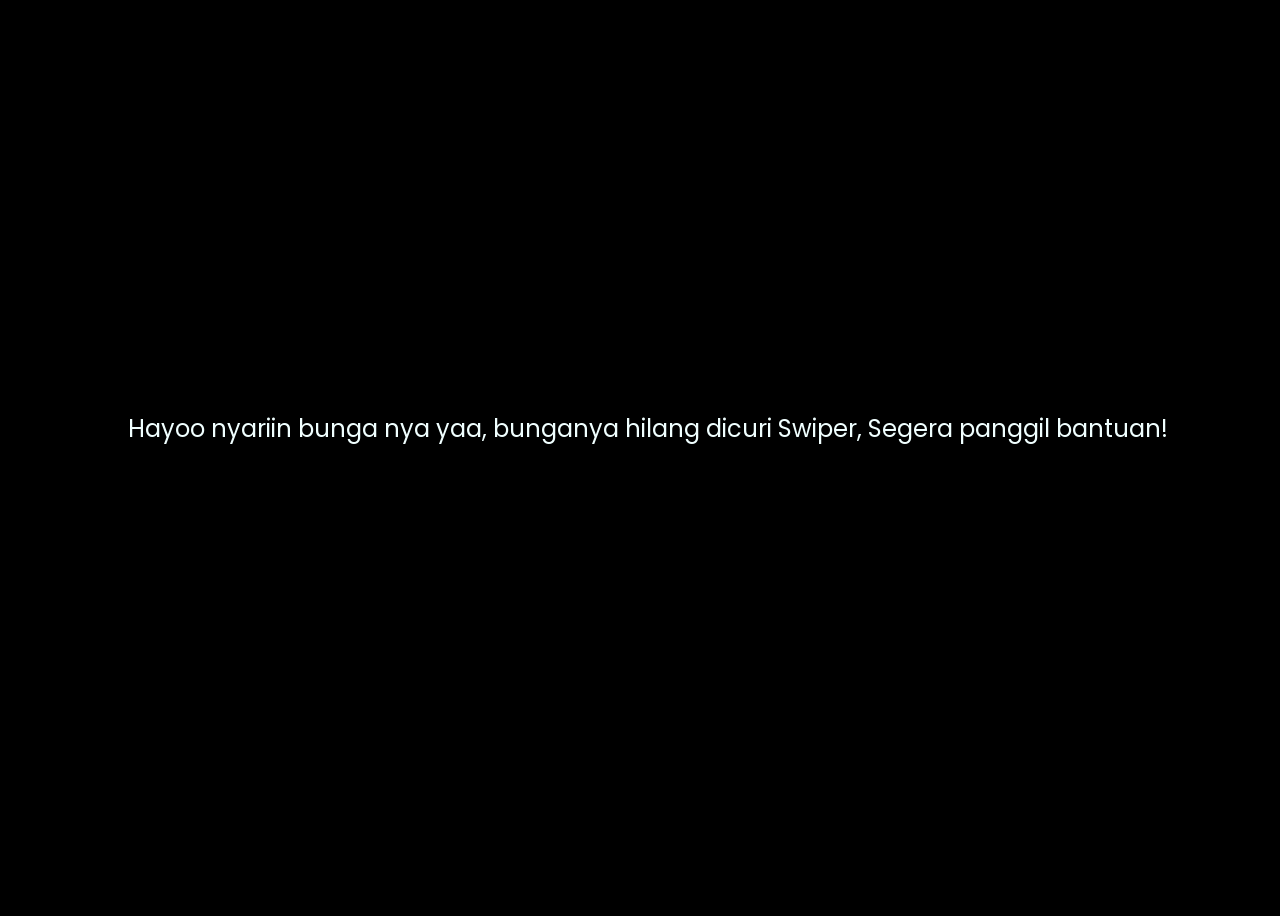
==== index.html @ f1a7459c "Initial commit" ====
<!DOCTYPE html>
<html lang="en">
<head>
    <meta charset="UTF-8">
    <meta http-equiv="X-UA-Compatible" content="IE=edge">
    <meta name="viewport" content="width=device-width, initial-scale=1.0">
    <link rel="stylesheet" href="css/style.css">
    <link rel="icon" href="img/flowers.png" type="image/x-icon">
    <title>Flowers</title>
    <style>
        .description1{
    font-size: 1.5rem;
    margin-bottom: 20px;
    margin-left: 20px;
    margin-right: 20px;
}
        .description2{
    font-size: 1.5rem;
    margin-bottom: 20px;
    margin-left: 100px;
    margin-right: 100px;
}
    </style>
</head>
<body>
    <div class="description1">
        <!--<span>From: U know Me</span>-->
    </div>
    <div class="description1">
        <span>Hayoo nyariin bunga nya yaa, bunganya hilang dicuri Swiper, Segera panggil bantuan!</span>
    </div>
   
         <div class="description2">
        <!--<span>Selamat Bulan Bahasa

            Telat sih yaa, maaf deh baru selesai malem ini hehe... Sorry for being a weirdo lately, ngerti sih dari yang awalnya bales chat seperlunya tiba-tiba jadi kaya kemarin.
            I Swear To God, tida ada sedikitpun niat aku mau 'main-main'.  
         </span>-->
    </div>  <div class="description2">
        <!--<span>  Semangat bikin PacMan nya! Kalau butuh bantuan atau bahkan mau minta dijokiin pun aku siap ko, Feel Free To ASK! Utii/Utee/Utey/Ukhty anything you want me to call your name 
                (just ask) Let's get to know each other better.
         </span>-->
        </div><div class="description2">
            <!--<span> by the way check this out!</span>-->
            </div>
    <div class="button">
       <!--<button>
            <a href="flower.html">Click Me!</a>
        </button>-->
        
    </div>
</body>
</html>
---- css/style.css ----
@import url('https://fonts.googleapis.com/css2?family=Poppins:ital,wght@0,500;1,900&display=swap');
*{
    font-family: 'Poppins',cursive;
}
body{
    color: azure;
    width: 100%;
    height: 100vh;
    display: flex;
    flex-direction: column;
    align-items: center;
    justify-content: center;
    background-color: black;
}
.greetings{
    font-size: 6rem;
    font-weight: 900;
}
.greetings > span{
    animation: glow 4s ease-in-out infinite;
}
@keyframes glow{
    0%, 100%{
        color: #fff;
        text-shadow: 0 0 12px #39c6d6, 0 0 50px #39c6d6, 0 0 100px #39c6d6;
    }
    10%, 90%{
        color: #111;
        text-shadow: none;
    }
}
.greetings > span:nth-child(2){
    animation-delay: .2s ;
}
.greetings > span:nth-child(3){
    animation-delay: .4s ;
}
.greetings > span:nth-child(4){
    animation-delay: .6s;
}
.greetings > span:nth-child(5){
    animation-delay: .8s;
}

.description{
    font-size: 1.5rem;
    margin-bottom: 20px;
}

.button a{
    text-decoration: none;
    font-size: 1rem;
    color: #111;
}

@media screen and (max-width:574px){
    .greetings{
        display: block;
        font-size: 3rem;
        font-weight: 500;
        text-align: center;
    }
    .description{
        font-size: 1rem;
    }
    
    .button a{
        font-size: .5rem;
    }
}
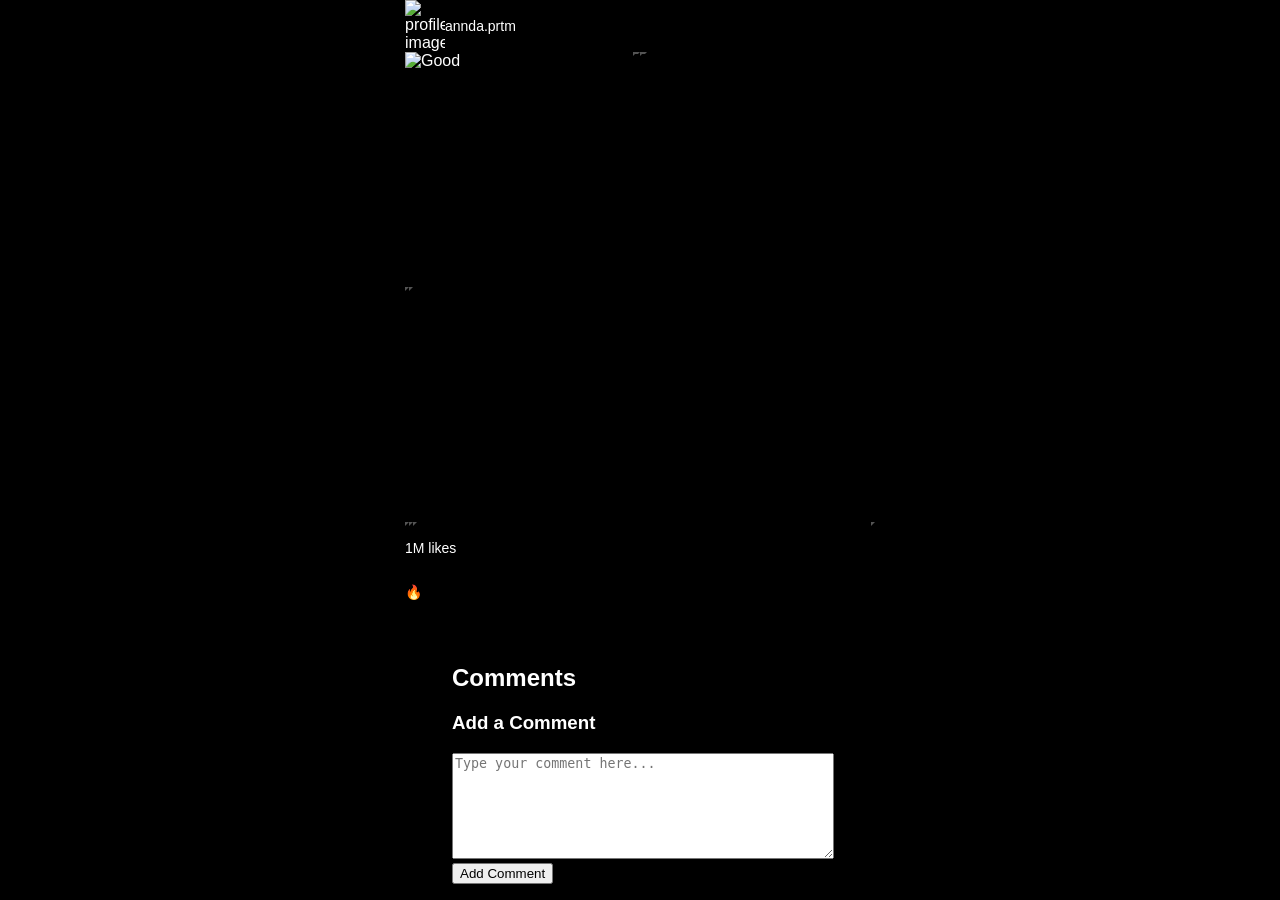
==== commit b100ee41: "Add files via upload" ====
--- a/index.html
+++ b/index.html
@@ -1,53 +1,89 @@
-<!DOCTYPE html>
-<html lang="en">
-<head>
-    <meta charset="UTF-8">
-    <meta http-equiv="X-UA-Compatible" content="IE=edge">
-    <meta name="viewport" content="width=device-width, initial-scale=1.0">
-    <link rel="stylesheet" href="css/style.css">
-    <link rel="icon" href="img/flowers.png" type="image/x-icon">
-    <title>Flowers</title>
-    <style>
-        .description1{
-    font-size: 1.5rem;
-    margin-bottom: 20px;
-    margin-left: 20px;
-    margin-right: 20px;
-}
-        .description2{
-    font-size: 1.5rem;
-    margin-bottom: 20px;
-    margin-left: 100px;
-    margin-right: 100px;
-}
-    </style>
-</head>
-<body>
-    <div class="description1">
-        <!--<span>From: U know Me</span>-->
-    </div>
-    <div class="description1">
-        <span>Hayoo nyariin bunga nya yaa, bunganya hilang dicuri Swiper, Segera panggil bantuan!</span>
-    </div>
-   
-         <div class="description2">
-        <!--<span>Selamat Bulan Bahasa
-
-            Telat sih yaa, maaf deh baru selesai malem ini hehe... Sorry for being a weirdo lately, ngerti sih dari yang awalnya bales chat seperlunya tiba-tiba jadi kaya kemarin.
-            I Swear To God, tida ada sedikitpun niat aku mau 'main-main'.  
-         </span>-->
-    </div>  <div class="description2">
-        <!--<span>  Semangat bikin PacMan nya! Kalau butuh bantuan atau bahkan mau minta dijokiin pun aku siap ko, Feel Free To ASK! Utii/Utee/Utey/Ukhty anything you want me to call your name 
-                (just ask) Let's get to know each other better.
-         </span>-->
-        </div><div class="description2">
-            <!--<span> by the way check this out!</span>-->
-            </div>
-    <div class="button">
-       <!--<button>
-            <a href="flower.html">Click Me!</a>
-        </button>-->
-        
-    </div>
-</body>
-</html>
+<!doctype html>
+<html lang="en"> 
+ <head> 
+  <meta charset="UTF-8"> 
+  <meta name="viewport" content="width=device-width, initial-scale=1.0"> 
+  <link rel="stylesheet" href="style.css"> 
+  <title>Instagram</title> 
+  <link href="https://cdn.jsdelivr.net/npm/remixicon@3.5.0/fonts/remixicon.css" rel="stylesheet"> 
+  <link rel="stylesheet" href="style.css"> 
+ </head> 
+ <body> 
+  <section> 
+   <header> 
+    <img src="https://avatars.githubusercontent.com/u/112155072?v=4" alt="profile image"> 
+    <div> 
+     <p>annda.prtm</p> <i class="ri-verified-badge-fill"></i> 
+    </div> 
+   </header> 
+   <div class="card"> 
+    <div id="carousel" class="visual"> 
+     <img id="card1" src="https://github.com/DzarelDeveloper/Img/blob/main/Kece.jpg?raw=true" alt="Good"> 
+     <img id="card2" src="https://github.com/DzarelDeveloper/Img/blob/main/kece1.jpg?raw=true" alt="Good"> 
+     <div class="controls"> <button id="prev" class="previous" onclick="carousel.scrollBy(-100, 0)"> <i class="ri-arrow-left-circle-fill"></i> </button> <button id="next" class="next" onclick="carousel.scrollBy(100, 0)"> <i class="ri-arrow-right-circle-fill"></i> </button> 
+     </div> 
+     <div id="pagination" class="pagination"></div> 
+    </div> 
+   </div> 
+   <div class="social"> 
+    <div class="inter"> 
+     <div> 
+        <button> 
+            <i class="ri-heart-line"></i> 
+        </button> 
+        <button> 
+            <i class="ri-chat-3-line"></i> 
+        </button> 
+        <button> 
+            <i class="ri-share-line"></i> 
+        </button> 
+     </div> 
+     <button> 
+        <i class="ri-bookmark-line"></i> 
+    </button> 
+    </div> 
+    <p>1M likes</p> 
+    <p>🔥</p> 
+   </div> 
+  </section> 
+  <script src="https://www.gstatic.com/firebasejs/9.1.1/firebase-app.js"></script>
+<script src="https://www.gstatic.com/firebasejs/9.1.1/firebase-firestore.js"></script>
+<script>
+    import { initializeApp } from "firebase/app";
+    // Isi konfigurasi Firebase Anda di sini
+    const firebaseConfig = {
+  apiKey: "AIzaSyC6G9Z61vTHyzR7DqlVj4RQm008Yybbq1U",
+  authDomain: "uteeandbil-s-project.firebaseapp.com",
+  projectId: "uteeandbil-s-project",
+  storageBucket: "uteeandbil-s-project.appspot.com",
+  messagingSenderId: "633330018324",
+  appId: "1:633330018324:web:3b24d54a2b6147e30f9f01"
+};
+  
+    // Inisialisasi Firebase
+    firebase.initializeApp(firebaseConfig);
+    const db = firebase.firestore();
+    const app = initializeApp(firebaseConfig);
+  </script>
+  <script src="script.js"></script> 
+<body>
+
+    <div class="container">
+        <div class="comments-section">
+            <h2>Comments</h2>
+            <div id="comments-container">
+                <!-- Komentar-komentar akan ditampilkan di sini -->
+            </div>
+            <div class="add-comment-section">
+                <h3>Add a Comment</h3>
+                <textarea id="comment-input" placeholder="Type your comment here..."></textarea>
+                <button onclick="addComment()">Add Comment</button>
+            </div>
+        </div>
+    </div>
+
+    <script src="script.js"></script>
+</body>
+
+ </body>
+</html>
--- a/style.css
+++ b/style.css
@@ -0,0 +1,253 @@
+@import 'https://unpkg.com/open-props' layer(design.system);
+@import 'https://unpkg.com/open-props/normalize.dark.min.css'
+  layer(demo.support);
+
+@import url('https://fonts.googleapis.com/css2?family=Inter:wght@200..900&display=swap');
+
+@layer demo.base {
+  :root {
+    font-family: 'Inter', sans-serif;
+    --sm-font-size: 0.875rem;
+    --size: min(470px, 100dvw);
+  }
+  body {
+    display: grid;
+    place-content: center;
+    background-color: black;
+    padding-block: var(--size-fluid-3);
+  }
+  section {
+    display: grid;
+    justify-content: center;
+    gap: var(--size-2);
+
+    & header {
+      display: flex;
+      align-items: center;
+      gap: var(--size-2);
+
+      > img {
+        inline-size: 2.5rem;
+        aspect-ratio: var(--ratio-square);
+        border-radius: var(--radius-round);
+      }
+
+      & p {
+        font-size: var(--sm-font-size);
+        font-weight: var(--font-weight-6);
+      }
+
+      & i {
+        color: var(--blue-5);
+      }
+
+      > div {
+        display: flex;
+        align-items: center;
+        gap: var(--size-1);
+      }
+
+      @media (width < 468px) {
+        padding-inline: var(--size-3);
+      }
+    }
+
+    .card {
+      display: flex;
+      flex-direction: column;
+      gap: var(--size-3);
+      position: relative;
+
+      & button {
+        background: transparent;
+      }
+
+      .visual {
+        display: grid;
+        grid-auto-flow: column;
+        grid-auto-columns: var(--size);
+        inline-size: var(--size);
+        block-size: var(--size);
+        overflow-x: auto;
+
+        -ms-overflow-style: none; 
+        scrollbar-width: none;
+        &::-webkit-scrollbar {
+          display: none;
+        }
+
+        & img {
+          inline-size: var(--size);
+          border-radius: var(--radius-1);
+          border: var(--border-size-1) solid var(--stone-11);
+        }
+      }
+
+      .controls {
+        position: absolute;
+        z-index: 1;
+
+        inset-inline: var(--size-2);
+
+        inset-block-start: 50%;
+        display: flex;
+        justify-content: space-between;
+      }
+
+      & button {
+        inline-size: var(--size-8);
+        border-radius: var(--radius-round);
+        aspect-ratio: var(--ratio-square);
+        font-size: 1.75rem;
+
+        display: inline-flex;
+        align-items: center;
+        justify-content: center;
+        padding: 0;
+        box-shadow: var(--shadow-1);
+        color: var(--stone-1);
+        transition: color 0.2s ease;
+
+        &:hover {
+          color: var(--stone-2);
+        }
+      }
+    }
+
+    .pagination {
+      position: absolute;
+      z-index: 1;
+      inset-inline: 0;
+      inset-block-end: var(--size-5);
+
+      display: flex;
+
+      justify-content: center;
+      gap: var(--size-1);
+
+      & button {
+        display: inline-flex;
+        place-content: center;
+        inline-size: 0.5ex;
+        flex-shrink: 0;
+        aspect-ratio: var(--ratio-square);
+        border-radius: var(--radius-round);
+        background-color: hsl(0 0% 100%/ 60%);
+      }
+    }
+
+    .social {
+      display: grid;
+      gap: var(--size-1);
+      & button {
+        background-color: unset;
+        font-size: var(--font-size-3);
+        padding: 0;
+      }
+
+      .inter {
+        display: flex;
+        align-items: center;
+        justify-content: space-between;
+
+        > div {
+          display: flex;
+          gap: var(--size-3);
+        }
+      }
+
+      & p {
+        font-size: var(--sm-font-size);
+        font-weight: var(--font-weight-6);
+      }
+      @media (width < 468px) {
+        padding-inline: var(--size-3);
+      }
+    }
+  }
+}
+
+@layer demo.scroll-driven-animation {
+  .visual {
+    scroll-snap-type: x mandatory;
+    overscroll-behavior: contain;
+    scroll-behavior: smooth;
+    scroll-timeline: --carousel inline;
+
+    > * {
+      scroll-snap-align: center;
+    }
+
+    & img {
+      view-timeline-axis: inline;
+      perspective: var(--size);
+    }
+  }
+
+  .pagination > button {
+    animation: scale linear both;
+  }
+
+  .next {
+    animation: auto next ease;
+    animation-timeline: --carousel;
+  }
+
+  .previous {
+    animation: auto prev ease;
+    animation-timeline: --carousel;
+  }
+}
+
+@keyframes scale {
+  0%,
+  100% {
+    scale: 0.75;
+  }
+  50% {
+    scale: 1;
+    background-color: white;
+  }
+}
+
+@keyframes prev {
+  from {
+    visibility: hidden;
+  }
+}
+
+@keyframes next {
+  to {
+    visibility: hidden;
+  }
+}
+body {
+  background-color: black;
+  color: white;
+  font-family: Arial, sans-serif;
+  margin: 0;
+}
+
+.container {
+  width: 80%;
+  margin: 0 auto;
+}
+
+.comments-section {
+  margin-top: 50px;
+}
+
+.add-comment-section {
+  margin-top: 20px;
+}
+
+textarea {
+  width: 100%;
+  height: 100px;
+}
+
+.comment {
+  border: 1px solid white;
+  padding: 10px;
+  margin-bottom: 10px;
+}
--- a/style.css
+++ b/style.css
@@ -0,0 +1,253 @@
+@import 'https://unpkg.com/open-props' layer(design.system);
+@import 'https://unpkg.com/open-props/normalize.dark.min.css'
+  layer(demo.support);
+
+@import url('https://fonts.googleapis.com/css2?family=Inter:wght@200..900&display=swap');
+
+@layer demo.base {
+  :root {
+    font-family: 'Inter', sans-serif;
+    --sm-font-size: 0.875rem;
+    --size: min(470px, 100dvw);
+  }
+  body {
+    display: grid;
+    place-content: center;
+    background-color: black;
+    padding-block: var(--size-fluid-3);
+  }
+  section {
+    display: grid;
+    justify-content: center;
+    gap: var(--size-2);
+
+    & header {
+      display: flex;
+      align-items: center;
+      gap: var(--size-2);
+
+      > img {
+        inline-size: 2.5rem;
+        aspect-ratio: var(--ratio-square);
+        border-radius: var(--radius-round);
+      }
+
+      & p {
+        font-size: var(--sm-font-size);
+        font-weight: var(--font-weight-6);
+      }
+
+      & i {
+        color: var(--blue-5);
+      }
+
+      > div {
+        display: flex;
+        align-items: center;
+        gap: var(--size-1);
+      }
+
+      @media (width < 468px) {
+        padding-inline: var(--size-3);
+      }
+    }
+
+    .card {
+      display: flex;
+      flex-direction: column;
+      gap: var(--size-3);
+      position: relative;
+
+      & button {
+        background: transparent;
+      }
+
+      .visual {
+        display: grid;
+        grid-auto-flow: column;
+        grid-auto-columns: var(--size);
+        inline-size: var(--size);
+        block-size: var(--size);
+        overflow-x: auto;
+
+        -ms-overflow-style: none; 
+        scrollbar-width: none;
+        &::-webkit-scrollbar {
+          display: none;
+        }
+
+        & img {
+          inline-size: var(--size);
+          border-radius: var(--radius-1);
+          border: var(--border-size-1) solid var(--stone-11);
+        }
+      }
+
+      .controls {
+        position: absolute;
+        z-index: 1;
+
+        inset-inline: var(--size-2);
+
+        inset-block-start: 50%;
+        display: flex;
+        justify-content: space-between;
+      }
+
+      & button {
+        inline-size: var(--size-8);
+        border-radius: var(--radius-round);
+        aspect-ratio: var(--ratio-square);
+        font-size: 1.75rem;
+
+        display: inline-flex;
+        align-items: center;
+        justify-content: center;
+        padding: 0;
+        box-shadow: var(--shadow-1);
+        color: var(--stone-1);
+        transition: color 0.2s ease;
+
+        &:hover {
+          color: var(--stone-2);
+        }
+      }
+    }
+
+    .pagination {
+      position: absolute;
+      z-index: 1;
+      inset-inline: 0;
+      inset-block-end: var(--size-5);
+
+      display: flex;
+
+      justify-content: center;
+      gap: var(--size-1);
+
+      & button {
+        display: inline-flex;
+        place-content: center;
+        inline-size: 0.5ex;
+        flex-shrink: 0;
+        aspect-ratio: var(--ratio-square);
+        border-radius: var(--radius-round);
+        background-color: hsl(0 0% 100%/ 60%);
+      }
+    }
+
+    .social {
+      display: grid;
+      gap: var(--size-1);
+      & button {
+        background-color: unset;
+        font-size: var(--font-size-3);
+        padding: 0;
+      }
+
+      .inter {
+        display: flex;
+        align-items: center;
+        justify-content: space-between;
+
+        > div {
+          display: flex;
+          gap: var(--size-3);
+        }
+      }
+
+      & p {
+        font-size: var(--sm-font-size);
+        font-weight: var(--font-weight-6);
+      }
+      @media (width < 468px) {
+        padding-inline: var(--size-3);
+      }
+    }
+  }
+}
+
+@layer demo.scroll-driven-animation {
+  .visual {
+    scroll-snap-type: x mandatory;
+    overscroll-behavior: contain;
+    scroll-behavior: smooth;
+    scroll-timeline: --carousel inline;
+
+    > * {
+      scroll-snap-align: center;
+    }
+
+    & img {
+      view-timeline-axis: inline;
+      perspective: var(--size);
+    }
+  }
+
+  .pagination > button {
+    animation: scale linear both;
+  }
+
+  .next {
+    animation: auto next ease;
+    animation-timeline: --carousel;
+  }
+
+  .previous {
+    animation: auto prev ease;
+    animation-timeline: --carousel;
+  }
+}
+
+@keyframes scale {
+  0%,
+  100% {
+    scale: 0.75;
+  }
+  50% {
+    scale: 1;
+    background-color: white;
+  }
+}
+
+@keyframes prev {
+  from {
+    visibility: hidden;
+  }
+}
+
+@keyframes next {
+  to {
+    visibility: hidden;
+  }
+}
+body {
+  background-color: black;
+  color: white;
+  font-family: Arial, sans-serif;
+  margin: 0;
+}
+
+.container {
+  width: 80%;
+  margin: 0 auto;
+}
+
+.comments-section {
+  margin-top: 50px;
+}
+
+.add-comment-section {
+  margin-top: 20px;
+}
+
+textarea {
+  width: 100%;
+  height: 100px;
+}
+
+.comment {
+  border: 1px solid white;
+  padding: 10px;
+  margin-bottom: 10px;
+}
